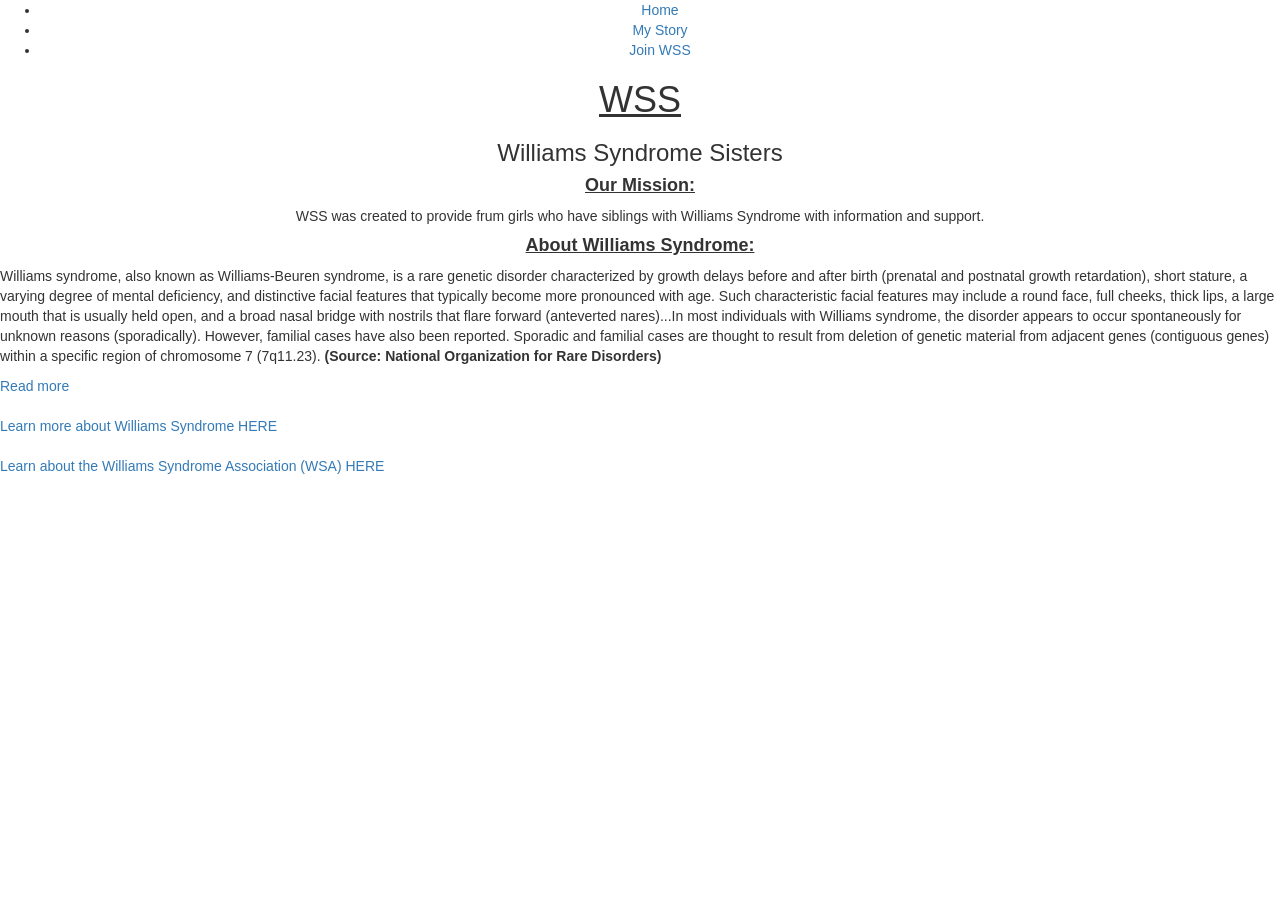
==== index.html @ 2cb5c411 "created index.html file" ====
<!DOCTYPE html>
<html lang="en">
<head>
  
  <!--  Meta  -->
  <link rel="stylesheet" href="styles/index.processed.css">
  <meta charset="UTF-8" />  <meta name="viewport" content="width=device-width, initial-scale=1"> <link rel="stylesheet" href="https://maxcdn.bootstrapcdn.com/bootstrap/3.4.1/css/bootstrap.min.css"> <style> .navbar-item:active, .navbar-item:hover{ color: #fff; background-color: #ca8490; } </style> <script src="https://ajax.googleapis.com/ajax/libs/jquery/3.4.1/jquery.min.js"></script> <script src="https://maxcdn.bootstrapcdn.com/bootstrap/3.4.1/js/bootstrap.min.js"></script> 
  <title>WSS-Williams Syndrome Sisters</title>
  
  <!--  Styles  -->
  
</head>
<body>
<!--This is the home page-->
  <center>
  <nav>
    <ul>
      <li><a href="index.html">Home</a></li>
      <li><a href="MyStory.html">My Story</a></li>
      <li><a href="JoinForm.html">Join WSS</a></li>
    </ul>
  </nav>
    </center>
   
  <center>
    <h1 id="title"><u>WSS</u></h1>
    <h3 id="subheading">Williams Syndrome Sisters</h3> <!-- I want to make the space between the lines smaller-->
 
    <h4 class="heading"><u><strong>Our Mission:</strong></u></h4>
     
  <p> WSS was created to provide frum girls who have siblings with Williams Syndrome with information and support.</p>
    <h4 class="heading"><u><strong>About Williams Syndrome:</strong></u></h4>
     </center>
  <p id=info>Williams syndrome, also known as Williams-Beuren syndrome, is a rare genetic disorder characterized by growth delays before and after birth (prenatal and postnatal growth retardation), short stature, a varying degree of mental deficiency, and distinctive facial features that typically become more pronounced with age. Such characteristic facial features may include a round face, full cheeks, thick lips, a large mouth that is usually held open, and a broad nasal bridge with nostrils that flare forward (anteverted nares)...In most individuals with Williams syndrome, the disorder appears to occur spontaneously for unknown reasons (sporadically). However, familial cases have also been reported. Sporadic and familial cases are thought to result from deletion of genetic material from adjacent genes (contiguous genes) within a specific region of chromosome 7 (7q11.23). <strong id=source>(Source: National Organization for Rare Disorders)</strong></p>
  <a href="https://rarediseases.org/rare-diseases/williams-syndrome/#:~:text=Williams%20syndrome%2C%20also%20known%20as,become%20more%20pronounced%20with%20age." target="_blank">Read more</a> <br><br>
  <a href="https://ghr.nlm.nih.gov/condition/williams-syndrome" target="_blank">Learn more about Williams Syndrome HERE</a>
  <br><br>
  <a href="https://williams-syndrome.org/" target="_blank">Learn about the Williams Syndrome Association (WSA) HERE</a>
  
  <!--

    Wow! What do you want to build?

    You have so many possibilities right now... Looking for something to kick off?
    How about a simple folio page to show off everything you're going to make!
   
  -->
  
  <!-- Scripts -->
  <script src="scripts/index.js"></script>
</body>
</html>
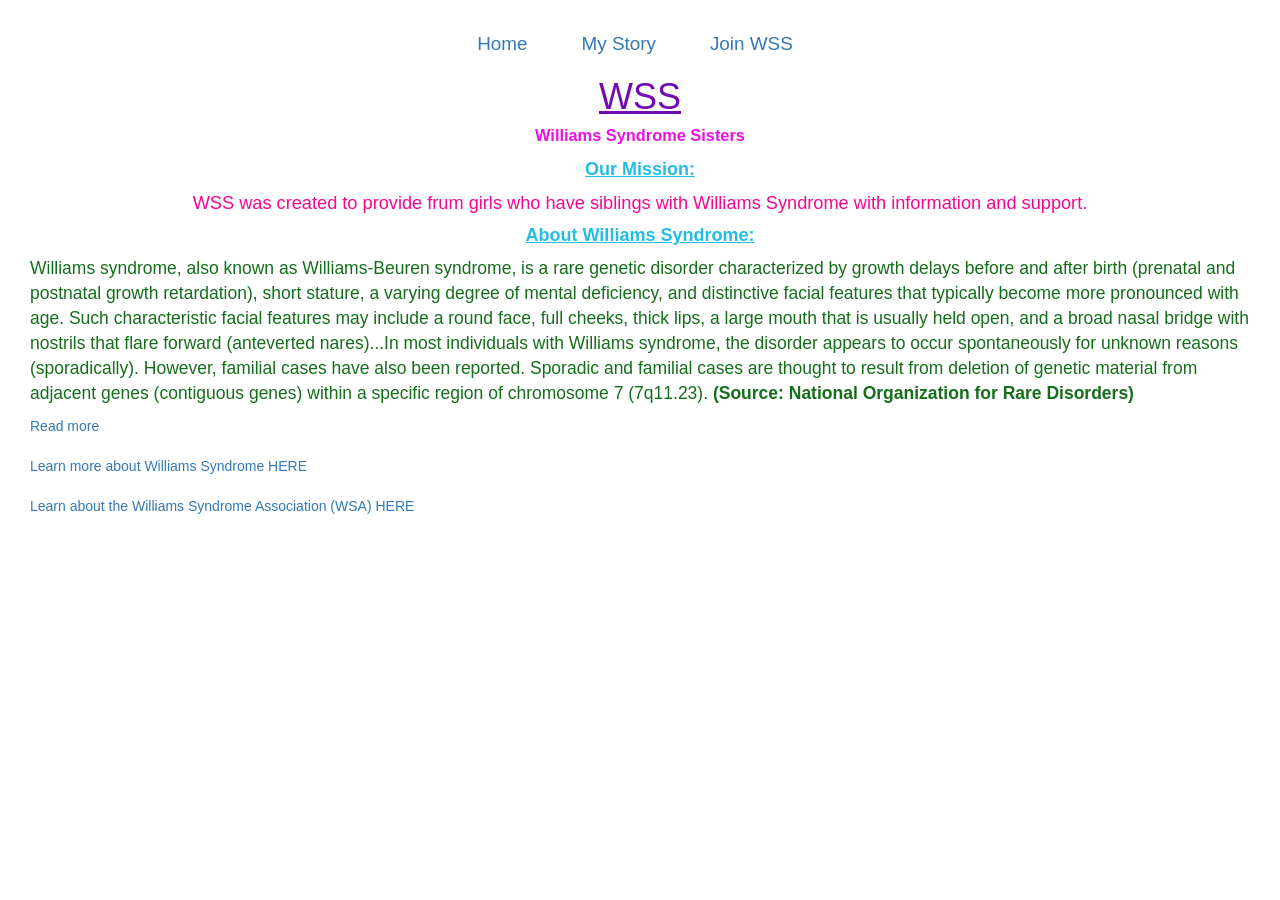
==== commit 7d5c3954: "Update index.html" ====
--- a/index.html
+++ b/index.html
@@ -3,7 +3,7 @@
 <head>
   
   <!--  Meta  -->
-  <link rel="stylesheet" href="styles/index.processed.css">
+  <link rel="stylesheet" href="index.css">
   <meta charset="UTF-8" />  <meta name="viewport" content="width=device-width, initial-scale=1"> <link rel="stylesheet" href="https://maxcdn.bootstrapcdn.com/bootstrap/3.4.1/css/bootstrap.min.css"> <style> .navbar-item:active, .navbar-item:hover{ color: #fff; background-color: #ca8490; } </style> <script src="https://ajax.googleapis.com/ajax/libs/jquery/3.4.1/jquery.min.js"></script> <script src="https://maxcdn.bootstrapcdn.com/bootstrap/3.4.1/js/bootstrap.min.js"></script> 
   <title>WSS-Williams Syndrome Sisters</title>
   
--- a/index.css
+++ b/index.css
@@ -0,0 +1,73 @@
+body {
+  
+  background-image:url("https://dasg7xwmldix6.cloudfront.net/episodes/112569_xxCg4bUk.jpg") ;
+  background-repeat:no-repeat;
+  background-size:cover;
+   padding:30px;
+  
+  
+  
+}
+
+#title{
+  margin-block-end: .25em;
+  color: #720bb3;
+ 
+}
+#subheading {
+    display: block;
+    font-size: 1.17em;
+    margin-block-start: .20em;
+    margin-block-end: 1em;
+    margin-inline-start: 0px;
+    margin-inline-end: 0px;
+    font-weight: bold;
+  color:#ed11e6;
+}
+.heading{
+  color: #25bce6;
+}
+p{
+  color: #f50792;
+  font-size:130%;
+  
+}
+#info{
+  color: #156e1b;
+  font-size:125%;
+ 
+}
+#source{
+  color:#156e1b ;
+}
+#story{
+  font-size: 150%;
+  color:#7334ba;
+}
+label{
+ color:#7334ba;
+}
+#storytitle{
+  font-size: 50px;
+}
+#subbut{
+  background-color:#caa4f5;
+}
+
+#female{
+  color:#e851d1;
+}
+li { display: inline;
+margin-right: 50px;
+font-size:135%;
+}
+#male{
+  color:#2b30ad;
+}
+#joinnow{
+  color:#25bce6;
+}
+form{
+ // background-color: #ebd7be;
+  padding-top:10px;
+}
